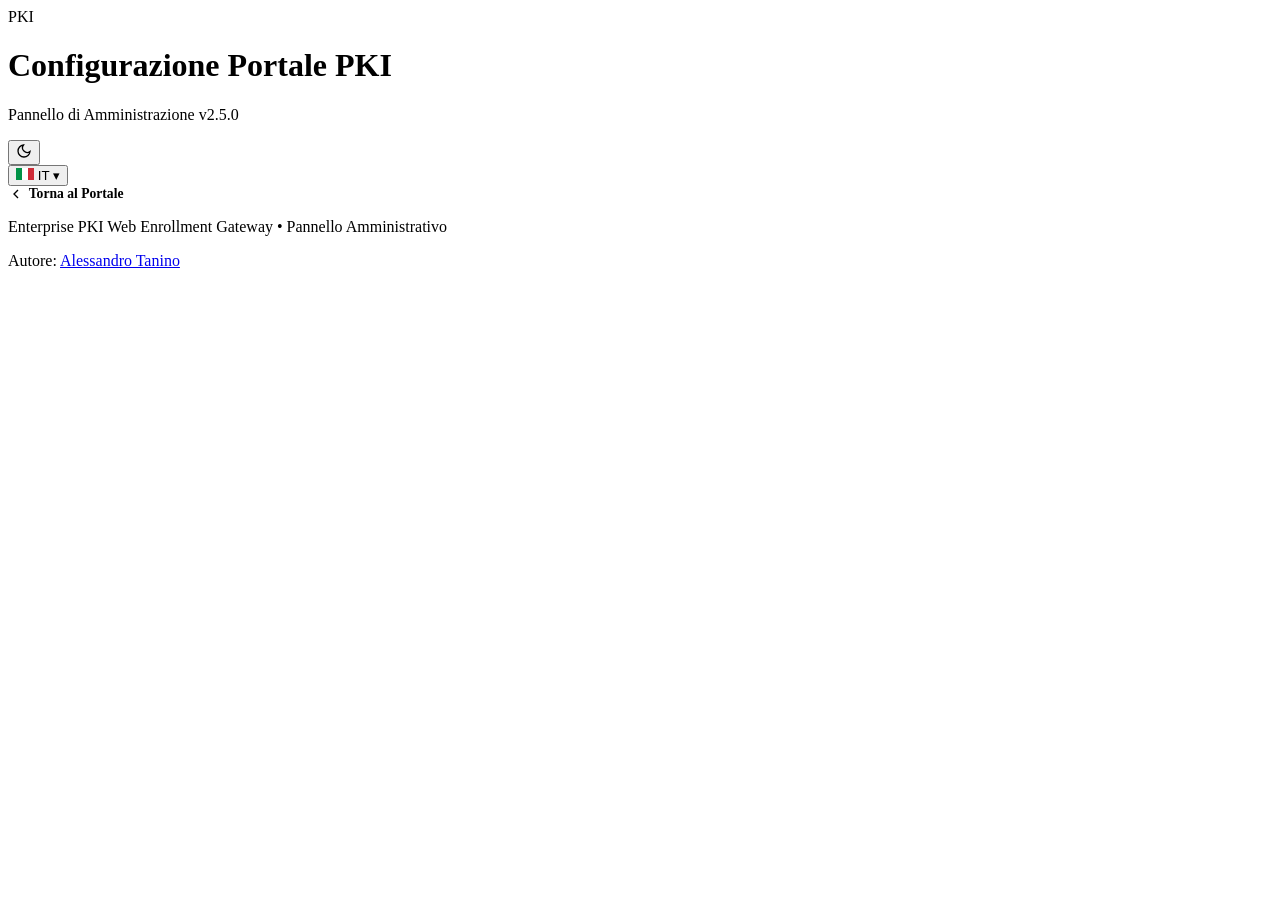
==== wwwroot/admin.html @ a59f1207 "feat: rilevamento automatico CA nella configurazione ed eliminazione campi ridondanti (v2.5.0)" ====
<!DOCTYPE html>
<html lang="it">
<head>
  <meta charset="UTF-8">
  <meta name="viewport" content="width=device-width, initial-scale=1.0">
  <title>PKI Portal - Configurazione Amministratore</title>
  <link rel="preload" href="/fonts/titillium-web-v19-latin_latin-ext-regular.woff2" as="font" type="font/woff2" crossorigin>
  <link rel="preload" href="/fonts/titillium-web-v19-latin_latin-ext-600.woff2" as="font" type="font/woff2" crossorigin>
  <script src="/js/theme-init.js?v=2.5.0"></script>
  <link rel="stylesheet" href="/css/styles.css?v=2.5.0">
  <style>
    .admin-container { max-width: 1440px; margin: 2rem auto; padding: 0 2rem; }
    .admin-header { display: flex; justify-content: space-between; align-items: center; margin-bottom: 1.5rem; }
    .admin-header h2 { font-size: 1.3rem; color: var(--gray-900); }
    .user-badge { font-size: 0.85rem; font-weight: 600; color: var(--primary, #2563eb); background: var(--primary-light, #eff6ff); padding: 0.4rem 0.8rem; border-radius: var(--radius); border: 1px solid var(--primary, #2563eb); }
    [data-theme="dark"] .user-badge { color: #93c5fd; background: rgba(59, 130, 246, 0.15); border-color: rgba(59, 130, 246, 0.4); }
    .section-title { font-size: 1.1rem; font-weight: 700; color: var(--gray-900); margin-bottom: 0.75rem; display: flex; align-items: center; gap: 0.5rem; }
    .ca-card { border: 1px solid var(--gray-200); border-radius: var(--radius); margin-bottom: 1rem; overflow: hidden; background: white; }
    [data-theme="dark"] .ca-card { background: var(--gray-100); }
    .ca-card-header { padding: 1rem 1.25rem; background: var(--gray-50); border-bottom: 1px solid var(--gray-200); display: flex; justify-content: space-between; align-items: center; cursor: pointer; user-select: none; }
    [data-theme="dark"] .ca-card-header { background: var(--gray-50); }
    .ca-card-header h4 { font-size: 0.95rem; color: var(--gray-900); }
    .ca-card-body { padding: 1.25rem; display: none; }
    .ca-card-body.open { display: block; }
    .field-row { display: grid; grid-template-columns: 180px 1fr; gap: 0.75rem; align-items: center; margin-bottom: 0.75rem; }
    .field-row label { font-size: 0.85rem; font-weight: 600; color: var(--gray-700); }
    .field-row .form-control { margin: 0; }
    .template-item { background: var(--gray-50); border: 1px solid var(--gray-200); border-radius: var(--radius); padding: 1rem; margin-bottom: 0.75rem; }
    [data-theme="dark"] .template-item { background: var(--gray-50); }
    .template-item-header { display: flex; justify-content: space-between; align-items: center; margin-bottom: 0.75rem; }
    .template-item-header h5 { font-size: 0.9rem; color: var(--gray-800); }
    .toggle-switch { position: relative; display: inline-block; width: 44px; height: 24px; }
    .toggle-switch input { opacity: 0; width: 0; height: 0; }
    .toggle-slider { position: absolute; cursor: pointer; top: 0; left: 0; right: 0; bottom: 0; background-color: var(--gray-300); transition: 0.3s; border-radius: 24px; }
    .toggle-slider:before { position: absolute; content: ""; height: 18px; width: 18px; left: 3px; bottom: 3px; background-color: white; transition: 0.3s; border-radius: 50%; }
    input:checked + .toggle-slider { background-color: var(--primary); }
    input:checked + .toggle-slider:before { transform: translateX(20px); }
    .btn-danger { background-color: var(--danger); color: white; }
    .btn-danger:hover { background-color: #dc2626; }
    .toast { position: fixed; bottom: 2rem; right: 2rem; padding: 1rem 1.5rem; border-radius: var(--radius); color: white; font-weight: 600; font-size: 0.9rem; box-shadow: var(--shadow-lg); z-index: 200; transform: translateY(100px); opacity: 0; transition: all 0.3s ease; }
    .toast.show { transform: translateY(0); opacity: 1; }
    .toast.success { background: var(--success); }
    .toast.error { background: var(--danger); }
    .back-link { text-decoration: none; font-size: 0.85rem; font-weight: 600; color: var(--primary); display: flex; align-items: center; gap: 0.3rem; }
    .back-link:hover { text-decoration: underline; }
    .access-denied { text-align: center; padding: 4rem 2rem; }
    .access-denied h2 { color: var(--danger); margin-bottom: 1rem; }
    .access-denied p { color: var(--gray-600); margin-bottom: 1.5rem; }
    .chevron { transition: transform 0.2s; display: inline-block; }
    .chevron.open { transform: rotate(90deg); }
    .template-add-bar { display: flex; gap: 0.5rem; align-items: center; margin-bottom: 0.75rem; }
    .template-add-bar select { flex: 1; }
    .template-add-bar .btn { white-space: nowrap; }
    .btn-discover { background: var(--gray-100); border: 1px solid var(--gray-300); color: var(--gray-700); }
    .btn-discover:hover { background: var(--gray-200); }
    .spinner-sm { display: inline-block; width: 14px; height: 14px; border: 2px solid var(--gray-300); border-top-color: var(--primary); border-radius: 50%; animation: spin 0.6s linear infinite; }
    @keyframes spin { to { transform: rotate(360deg); } }

    /* Tabs & Approval UI */
    .tabs-nav { display: flex; gap: 0.5rem; border-bottom: 2px solid var(--gray-200); margin-bottom: 1.5rem; }
    .tab-btn { padding: 0.75rem 1.25rem; font-size: 0.95rem; font-weight: 600; color: var(--gray-600); background: transparent; border: none; border-bottom: 3px solid transparent; margin-bottom: -2px; cursor: pointer; display: flex; align-items: center; gap: 0.5rem; transition: all 0.2s; }
    .tab-btn:hover { color: var(--primary); }
    .tab-btn.active { color: var(--primary); border-bottom-color: var(--primary); }
    .tab-badge { background: var(--warning); color: white; border-radius: 12px; padding: 0.15rem 0.5rem; font-size: 0.75rem; font-weight: 700; }
    .tab-badge.zero { background: var(--gray-300); }
    .tab-pane { display: none; }
    .tab-pane.active { display: block; }
    .held-card { border: 1px solid var(--gray-200); border-radius: var(--radius); padding: 1.25rem; margin-bottom: 1rem; background: white; transition: box-shadow 0.2s; }
    [data-theme="dark"] .held-card { background: var(--gray-100); }
    .held-card:hover { box-shadow: var(--shadow); }
    .held-header { display: flex; justify-content: space-between; align-items: flex-start; margin-bottom: 0.75rem; }
    .held-details { display: grid; grid-template-columns: repeat(auto-fit, minmax(220px, 1fr)); gap: 0.6rem; font-size: 0.85rem; color: var(--gray-700); margin-bottom: 1rem; }
    .held-details strong { color: var(--gray-900); }
    .held-actions { display: flex; gap: 0.5rem; justify-content: flex-end; align-items: center; }
    .status-badge { display: inline-block; padding: 0.25rem 0.65rem; border-radius: 12px; font-size: 0.75rem; font-weight: 700; text-transform: uppercase; }
    .status-pending { background: #fef3c7; color: #92400e; }
    .status-approved { background: #d1fae5; color: #065f46; }
    .status-rejected { background: #fee2e2; color: #991b1b; }
    .cert-view-box { margin-top: 1rem; background: var(--gray-50); border: 1px solid var(--gray-200); border-radius: var(--radius); padding: 0.75rem; font-family: monospace; font-size: 0.8rem; white-space: pre-wrap; word-break: break-all; max-height: 200px; overflow-y: auto; display: none; }
  </style>
  <script src="/js/i18n.js?v=2.5.0"></script>
</head>
<body>
  <header class="navbar">
    <div class="brand">
      <div class="brand-icon">PKI</div>
      <div class="brand-text">
        <h1 data-i18n="admin_panel_title">Configurazione Portale PKI</h1>
        <p><span data-i18n="admin_panel_sub">Pannello di Amministrazione</span> <span class="brand-version">v2.5.0</span></p>
      </div>
    </div>
    <div class="nav-actions">
      <button id="theme-toggle" class="theme-toggle" data-i18n-title="theme_toggle_title" title="Cambia tema">
        <svg id="theme-icon-sun" width="16" height="16" viewBox="0 0 24 24" fill="none" stroke="currentColor" stroke-width="2" style="display:none;"><circle cx="12" cy="12" r="5"/><line x1="12" y1="1" x2="12" y2="3"/><line x1="12" y1="21" x2="12" y2="23"/><line x1="4.22" y1="4.22" x2="5.64" y2="5.64"/><line x1="18.36" y1="18.36" x2="19.78" y2="19.78"/><line x1="1" y1="12" x2="3" y2="12"/><line x1="21" y1="12" x2="23" y2="12"/><line x1="4.22" y1="19.78" x2="5.64" y2="18.36"/><line x1="18.36" y1="5.64" x2="19.78" y2="4.22"/></svg>
        <svg id="theme-icon-moon" width="16" height="16" viewBox="0 0 24 24" fill="none" stroke="currentColor" stroke-width="2"><path d="M21 12.79A9 9 0 1 1 11.21 3 7 7 0 0 0 21 12.79z"/></svg>
      </button>
      <div class="lang-dropdown" id="lang-dropdown" style="margin-right: 0.75rem;">
        <button type="button" class="lang-dropdown-btn" id="lang-dropdown-btn" aria-haspopup="true" aria-expanded="false" data-i18n-title="lang_select_title" title="Seleziona lingua">
          <span class="lang-flag" id="lang-current-flag">
            <svg class="flag-icon" viewBox="0 0 18 12" width="18" height="12"><rect width="6" height="12" fill="#009246"/><rect x="6" width="6" height="12" fill="#ffffff"/><rect x="12" width="6" height="12" fill="#ce2b37"/></svg>
          </span>
          <span class="lang-code" id="lang-current-code">IT</span>
          <span class="lang-arrow">▾</span>
        </button>
        <div class="lang-dropdown-menu" id="lang-dropdown-menu" role="menu" style="display: none;">
          <button type="button" class="lang-dropdown-item active" data-lang="it" role="menuitem">
            <span class="lang-item-flag"><svg class="flag-icon" viewBox="0 0 18 12" width="18" height="12"><rect width="6" height="12" fill="#009246"/><rect x="6" width="6" height="12" fill="#ffffff"/><rect x="12" width="6" height="12" fill="#ce2b37"/></svg></span>
            <span class="lang-name">Italiano</span>
          </button>
          <button type="button" class="lang-dropdown-item" data-lang="en" role="menuitem">
            <span class="lang-item-flag"><svg class="flag-icon" viewBox="0 0 60 30" width="18" height="12"><clipPath id="uk-c-admin"><path d="M0 0 v30 h60 v-30 z"/></clipPath><clipPath id="uk-d-admin"><path d="M30 15 h30 v15 z v15 h-30 z h-30 v-15 z v-15 h30 z"/></clipPath><g clip-path="url(#uk-c-admin)"><path d="M0 0 v30 h60 v-30 z" fill="#012169"/><path d="M0 0 L60 30 M60 0 L0 30" stroke="#ffffff" stroke-width="6"/><path d="M0 0 L60 30 M60 0 L0 30" clip-path="url(#uk-d-admin)" stroke="#C8102E" stroke-width="4"/><path d="M30 0 v30 M0 15 h60" stroke="#ffffff" stroke-width="10"/><path d="M30 0 v30 M0 15 h60" stroke="#C8102E" stroke-width="6"/></g></svg></span>
            <span class="lang-name">English</span>
          </button>
          <button type="button" class="lang-dropdown-item" data-lang="fr" role="menuitem">
            <span class="lang-item-flag"><svg class="flag-icon" viewBox="0 0 18 12" width="18" height="12"><rect width="6" height="12" fill="#002395"/><rect x="6" width="6" height="12" fill="#ffffff"/><rect x="12" width="6" height="12" fill="#ed2939"/></svg></span>
            <span class="lang-name">Français</span>
          </button>
          <button type="button" class="lang-dropdown-item" data-lang="de" role="menuitem">
            <span class="lang-item-flag"><svg class="flag-icon" viewBox="0 0 18 12" width="18" height="12"><rect width="18" height="4" fill="#000000"/><rect y="4" width="18" height="4" fill="#dd0000"/><rect y="8" width="18" height="4" fill="#ffce00"/></svg></span>
            <span class="lang-name">Deutsch</span>
          </button>
          <button type="button" class="lang-dropdown-item" data-lang="es" role="menuitem">
            <span class="lang-item-flag"><svg class="flag-icon" viewBox="0 0 18 12" width="18" height="12"><rect width="18" height="3" fill="#aa151b"/><rect y="3" width="18" height="6" fill="#f1bf00"/><rect y="9" width="18" height="3" fill="#aa151b"/></svg></span>
            <span class="lang-name">Español</span>
          </button>
          <button type="button" class="lang-dropdown-item" data-lang="pt" role="menuitem">
            <span class="lang-item-flag"><svg class="flag-icon" viewBox="0 0 18 12" width="18" height="12"><rect width="7.2" height="12" fill="#046A38"/><rect x="7.2" width="10.8" height="12" fill="#DA291C"/><circle cx="7.2" cy="6" r="2.2" fill="#FFDA44"/><circle cx="7.2" cy="6" r="1.4" fill="#DA291C"/><rect x="6.5" y="5.2" width="1.4" height="1.6" rx="0.3" fill="#ffffff"/></svg></span>
            <span class="lang-name">Português</span>
          </button>
          <button type="button" class="lang-dropdown-item" data-lang="zh" role="menuitem">
            <span class="lang-item-flag"><svg class="flag-icon" viewBox="0 0 18 12" width="18" height="12"><rect width="18" height="12" fill="#de2910"/><polygon fill="#ffde00" points="3.6,1.4 4.2,3.1 6.0,3.1 4.5,4.2 5.1,5.9 3.6,4.8 2.1,5.9 2.7,4.2 1.2,3.1 3.0,3.1"/><polygon fill="#ffde00" points="6.8,1.3 7.0,1.9 7.6,1.9 7.1,2.3 7.3,2.9 6.8,2.5 6.3,2.9 6.5,2.3 6.0,1.9 6.6,1.9"/><polygon fill="#ffde00" points="7.8,2.7 8.0,3.3 8.6,3.3 8.1,3.7 8.3,4.3 7.8,3.9 7.3,4.3 7.5,3.7 7.0,3.3 7.6,3.3"/><polygon fill="#ffde00" points="7.8,4.7 8.0,5.3 8.6,5.3 8.1,5.7 8.3,6.3 7.8,5.9 7.3,6.3 7.5,5.7 7.0,5.3 7.6,5.3"/><polygon fill="#ffde00" points="6.8,6.1 7.0,6.7 7.6,6.7 7.1,7.1 7.3,7.7 6.8,7.3 6.3,7.7 6.5,7.1 6.0,6.7 6.6,6.7"/></svg></span>
            <span class="lang-name">中文</span>
          </button>
        </div>
      </div>
      <a href="/" class="back-link">
        <svg width="16" height="16" viewBox="0 0 24 24" fill="none" stroke="currentColor" stroke-width="2"><polyline points="15 18 9 12 15 6"/></svg>
        <span data-i18n="back_to_portal">Torna al Portale</span>
      </a>
    </div>
  </header>

  <!-- Access Denied screen (hidden by default) -->
  <div id="access-denied" class="access-denied" style="display:none;">
    <svg width="64" height="64" viewBox="0 0 24 24" fill="none" stroke="var(--danger)" stroke-width="1.5" style="margin-bottom:1rem;"><rect x="3" y="11" width="18" height="11" rx="2" ry="2"/><path d="M7 11V7a5 5 0 0 1 10 0v4"/></svg>
    <h2 data-i18n="access_denied_title">Accesso Negato</h2>
    <p data-i18n="access_denied_text" data-i18n-html="true">Non disponi dei permessi necessari per accedere a questa sezione.<br>Contatta un amministratore del server.</p>
    <p id="denied-user" style="font-size:0.85rem; color:var(--gray-400);"></p>
    <a href="/" class="btn btn-primary" data-i18n="back_to_portal">Torna al Portale</a>
  </div>

  <!-- Admin Panel (hidden until auth check) -->
  <div id="admin-panel" class="admin-container" style="display:none;">
    <div class="admin-header">
      <h2 data-i18n="admin_header_title">Pannello Amministrazione Portale PKI</h2>
      <span class="user-badge" id="admin-user-badge">Utente: ...</span>
    </div>

    <!-- Tabs Navigation -->
    <nav class="tabs-nav">
      <button type="button" class="tab-btn active" id="tab-btn-requests" data-tab="pane-requests">
        <span data-i18n="tab_requests">📋 Richieste Certificato</span>
        <span class="tab-badge" id="badge-pending-count">0</span>
      </button>
      <button type="button" class="tab-btn" id="tab-btn-config" data-tab="pane-config">
        <span data-i18n="tab_config">⚙️ Configurazione Portale &amp; CA</span>
      </button>
      <button type="button" class="tab-btn" id="tab-btn-acme" data-tab="pane-acme">
        <span data-i18n="tab_acme">🤖 Server ACME</span>
      </button>
    </nav>

    <!-- PANE 1: Richieste Certificato in Attesa / Storico -->
    <div class="tab-pane active" id="pane-requests">
      <div style="display: flex; justify-content: space-between; align-items: center; margin-bottom: 0.75rem; flex-wrap: wrap; gap: 0.5rem;">
        <div>
          <h2 style="margin: 0; font-size: 1.25rem; font-weight: 600;" data-i18n="tab_requests">📋 Richieste Certificato</h2>
        </div>
        <button type="button" class="btn btn-secondary btn-sm" id="btn-refresh-requests" data-i18n="btn_refresh_list">
          🔄 Aggiorna Lista
        </button>
      </div>

      <!-- Barra Filtri Admin -->
      <div style="background: var(--gray-50, #f8fafc); border: 1px solid var(--border-color, #e2e8f0); border-radius: 8px; padding: 0.65rem 0.85rem; margin-bottom: 1.25rem;">
        <div style="display: flex; flex-wrap: wrap; gap: 0.6rem; align-items: center;">
          <div style="flex: 2 1 200px; min-width: 170px;">
            <input type="text" id="filter-held-search" class="form-control" style="font-size: 0.85rem; padding: 0.4rem 0.65rem; margin: 0;" placeholder="🔍 Cerca CN, ID, Richiedente, Template..." data-i18n-placeholder="filter_search_placeholder">
          </div>
          <div style="flex: 1 1 150px; min-width: 130px;">
            <select id="filter-held-user" class="form-control" style="font-size: 0.85rem; padding: 0.4rem 0.65rem; margin: 0;">
              <option value="" data-i18n="filter_all_requesters">Tutti i richiedenti</option>
            </select>
          </div>
          <div style="flex: 1 1 150px; min-width: 130px;">
            <select id="filter-held-template" class="form-control" style="font-size: 0.85rem; padding: 0.4rem 0.65rem; margin: 0;">
              <option value="" data-i18n="filter_all_templates">Tutti i template</option>
            </select>
          </div>
          <div style="flex: 1 1 160px; min-width: 140px;">
            <select id="filter-held-status" class="form-control" style="font-size: 0.85rem; padding: 0.4rem 0.65rem; margin: 0;">
              <option value="pending" data-i18n="filter_pending" selected>In Attesa di Approvazione</option>
              <option value="all" data-i18n="filter_all">Tutte le Richieste</option>
              <option value="approved" data-i18n="filter_approved">Solo Approvate / Emesse</option>
              <option value="rejected" data-i18n="filter_rejected">Solo Rifiutate</option>
            </select>
          </div>
          <div style="display: flex; gap: 0.5rem; align-items: center; margin-left: auto;">
            <button type="button" id="btn-clear-held-filters" class="btn btn-secondary btn-sm" style="font-size: 0.8rem; padding: 0.35rem 0.65rem;" title="Azzera filtri" data-i18n="filter_clear_btn">
              ✕ Azzera
            </button>
            <span id="filter-held-counter" style="font-size: 0.8rem; color: var(--gray-600, #475569); font-weight: 500; white-space: nowrap;"></span>
          </div>
        </div>
      </div>

      <div id="held-requests-container">
        <div style="text-align: center; padding: 2rem; color: var(--gray-500);" data-i18n="loading_requests">Caricamento richieste in corso...</div>
      </div>
    </div>

    <!-- PANE 2: Configurazione Portale -->
    <div class="tab-pane" id="pane-config">
      <!-- Portal General Settings -->
      <div class="card">
        <div class="card-title"><span data-i18n="general_settings_title">Impostazioni Generali</span></div>
        <div class="field-row">
          <label for="cfg-title" data-i18n="field_portal_title">Titolo Portale</label>
          <input type="text" id="cfg-title" class="form-control" placeholder="Enterprise PKI Web Enrollment Portal">
        </div>
        <div class="field-row">
          <label for="cfg-mode" data-i18n="field_portal_mode">Modalità Portale</label>
          <select id="cfg-mode" class="form-control">
            <option value="Standalone" data-i18n="opt_mode_standalone">Standalone (CA Singola)</option>
            <option value="Hub" data-i18n="opt_mode_hub">Hub Multi-CA</option>
          </select>
        </div>
        <div class="field-row">
          <label for="cfg-default-ca" data-i18n="field_default_ca">CA Predefinita (ID)</label>
          <input type="text" id="cfg-default-ca" class="form-control" placeholder="es. ca-foresta1">
        </div>
      </div>

      <!-- CA Configurations -->
      <div class="card">
        <div class="card-title">
          <span data-i18n="ca_section_title">Configurazione Certificate Authorities</span>
          <button type="button" class="btn btn-primary btn-sm" id="btn-add-ca">
            <svg width="14" height="14" viewBox="0 0 24 24" fill="none" stroke="currentColor" stroke-width="2"><line x1="12" y1="5" x2="12" y2="19"/><line x1="5" y1="12" x2="19" y2="12"/></svg>
            <span data-i18n="btn_add_ca">Aggiungi CA</span>
          </button>
        </div>
        <div id="ca-list"></div>
      </div>

      <!-- Actions -->
      <div style="display:flex; justify-content:flex-end; gap:1rem; margin-top:1rem; margin-bottom:2rem;">
        <button type="button" class="btn btn-secondary" id="btn-cancel-changes" data-i18n="btn_cancel_changes">Annulla Modifiche</button>
        <button type="button" class="btn btn-primary" id="btn-save-config" style="padding: 0.85rem 2rem;">
          <svg width="18" height="18" viewBox="0 0 24 24" fill="none" stroke="currentColor" stroke-width="2"><path d="M19 21H5a2 2 0 0 1-2-2V5a2 2 0 0 1 2-2h11l5 5v11a2 2 0 0 1-2 2z"/><polyline points="17 21 17 13 7 13 7 21"/><polyline points="7 3 7 8 15 8"/></svg>
          <span data-i18n="btn_save_config">Salva Configurazione</span>
        </button>
      </div>
    </div>
  </div>

    <!-- PANE 3: Configurazione ACME -->
    <div class="tab-pane" id="pane-acme">

      <!-- Stato ACME -->
      <div class="card">
        <div class="card-title"><span data-i18n="acme_general_title">🤖 Server ACME (RFC 8555)</span></div>

        <div class="field-row">
          <label for="acme-enabled" data-i18n="acme_field_enabled">Abilitato</label>
          <label class="toggle-switch">
            <input type="checkbox" id="acme-enabled">
            <span class="toggle-slider"></span>
          </label>
        </div>

        <div class="field-row">
          <label for="acme-baseurl" data-i18n="acme_field_baseurl">Base URL</label>
          <input type="url" id="acme-baseurl" class="form-control" placeholder="https://pki.azienda.lan">
        </div>
        <small style="padding: 0 0 0.75rem 188px; display:block; opacity:0.7;" data-i18n="acme_hint_baseurl">URL assoluto del portale. Se vuoto, viene dedotto automaticamente dalla richiesta HTTP.</small>
      </div>

      <!-- Emissione Certificati -->
      <div class="card" style="margin-top:1rem;">
        <div class="card-title"><span data-i18n="acme_cert_title">📜 Emissione Certificati AD CS</span></div>

        <div class="field-row">
          <label for="acme-ca-id" data-i18n="acme_field_ca_id">CA Predefinita (ID)</label>
          <input type="text" id="acme-ca-id" class="form-control" placeholder="es. CloudLD Sub CA">
        </div>
        <small style="padding: 0 0 0.75rem 188px; display:block; opacity:0.7;" data-i18n="acme_hint_ca_id">ID della CA configurata in PortalConfig. Lasciare vuoto per usare la CA predefinita del portale.</small>

        <div class="field-row">
          <label for="acme-template" data-i18n="acme_field_template">Template AD CS</label>
          <input type="text" id="acme-template" class="form-control" placeholder="es. WebServer5y">
        </div>

        <div class="field-row">
          <label for="acme-allowed-templates" data-i18n="acme_field_allowed_templates">Template Consentiti</label>
          <input type="text" id="acme-allowed-templates" class="form-control" placeholder="WebServer5y, WebServer, ...">
        </div>
        <small style="padding: 0 0 0.75rem 188px; display:block; opacity:0.7;" data-i18n="acme_hint_allowed_templates">Elenco separato da virgole. Se vuoto, viene consentito solo il template predefinito.</small>
      </div>

      <!-- Validazione Challenge -->
      <div class="card" style="margin-top:1rem;">
        <div class="card-title"><span data-i18n="acme_validation_title">🔍 Validazione Challenge HTTP-01</span></div>

        <div style="margin-bottom: 0.75rem;">
          <label for="acme-validation-mode" style="font-size:0.85rem; font-weight:600; color:var(--gray-700); display:block; margin-bottom:0.4rem;" data-i18n="acme_field_validation_mode">Modalità Validazione</label>
          <select id="acme-validation-mode" class="form-control" style="width:100%;">
            <option value="Http01">Http01 — Verifica HTTP reale (RFC 8555, porta 80)</option>
            <option value="AutoApprove">AutoApprove — Auto-approvazione (lab / reti isolate)</option>
            <option value="Http01WithAutoFallback">Http01WithAutoFallback — HTTP con fallback auto</option>
          </select>
        </div>
        <small style="padding: 0 0 0.75rem 188px; display:block; opacity:0.7;" data-i18n="acme_hint_validation_mode">In reti micro-segmentate o DMZ strette, usare <strong>AutoApprove</strong> se il server non può contattare i client sulla porta HTTP.</small>

        <div class="field-row">
          <label for="acme-http-port" data-i18n="acme_field_http_port">Porta HTTP Challenge</label>
          <input type="number" id="acme-http-port" class="form-control" min="1" max="65535" placeholder="80">
        </div>

        <div class="field-row">
          <label for="acme-timeout" data-i18n="acme_field_timeout">Timeout Challenge (sec)</label>
          <input type="number" id="acme-timeout" class="form-control" min="5" max="120" placeholder="15">
        </div>

        <div class="field-row">
          <label for="acme-allow-private-ips" data-i18n="acme_field_allow_private_ips">Consenti IP Privati (Intranet RFC 1918)</label>
          <label class="toggle-switch">
            <input type="checkbox" id="acme-allow-private-ips">
            <span class="toggle-slider"></span>
          </label>
        </div>
        <small style="padding: 0 0 0.75rem 188px; display:block; opacity:0.7;" data-i18n="acme_hint_allow_private_ips">
          Consente la verifica reale HTTP-01 anche verso server con indirizzi IP privati (10.x, 172.16-31.x, 192.168.x). I controlli anti-SSRF mantengono sempre bloccati loopback (127.0.0.1) e metadata cloud (169.254.169.254). Richiede la compilazione di Domini Emittibili (Allowlist).
        </small>

        <div class="field-row">
          <label for="acme-allowed-domains" data-i18n="acme_field_allowed_domains">Domini Emittibili (Allowlist)</label>
          <input type="text" id="acme-allowed-domains" class="form-control" placeholder="vd.ld, app.corp.it, …">
        </div>
        <small style="padding: 0 0 0.75rem 188px; display:block; opacity:0.7;" data-i18n="acme_hint_allowed_domains">
          Elenco separato da virgole dei domini (o zone DNS) emittibili via ACME; un nome è ammesso se coincide con una voce o è suo subdominio.
          <strong>Obbligatorio con AutoApprove</strong>: senza allowlist, la modalità AutoApprove verrebbe rifiutata per evitare l'emissione di certificati per nomi arbitrari. Lasciare vuoto per non imporre restrizioni (modalità Http01).
        </small>
      </div>

      <!-- Termini di Servizio -->
      <div class="card" style="margin-top:1rem;">
        <div class="card-title"><span data-i18n="acme_tos_title">📋 Termini di Servizio</span></div>

        <div class="field-row">
          <label for="acme-require-tos" data-i18n="acme_field_require_tos">Richiedi Accettazione ToS</label>
          <label class="toggle-switch">
            <input type="checkbox" id="acme-require-tos">
            <span class="toggle-slider"></span>
          </label>
        </div>

        <div class="field-row">
          <label for="acme-tos-url" data-i18n="acme_field_tos_url">URL Termini di Servizio</label>
          <input type="text" id="acme-tos-url" class="form-control" placeholder="/acme/terms">
        </div>
      </div>

      <!-- Link alla directory ACME -->
      <div class="card" style="margin-top:1rem; background: var(--primary-light, #eff6ff); border-color: var(--primary);">
        <div style="display:flex; align-items:center; gap:0.75rem; flex-wrap:wrap;">
          <span style="font-size:1.5rem;">🔗</span>
          <div>
            <div style="font-weight:700; color:var(--primary);" data-i18n="acme_directory_label">Directory ACME</div>
            <a id="acme-directory-link" href="/acme/directory" target="_blank" style="font-size:0.85rem; color:var(--primary); word-break:break-all;">/acme/directory</a>
          </div>
          <button type="button" class="btn btn-secondary btn-sm" id="btn-test-acme-dir" style="margin-left:auto;" data-i18n="acme_btn_test">🧪 Testa Directory</button>
        </div>
        <div id="acme-dir-result" style="margin-top:0.75rem; display:none;"></div>
      </div>

      <!-- Actions -->
      <div style="display:flex; justify-content:flex-end; gap:1rem; margin-top:1rem; margin-bottom:2rem;">
        <button type="button" class="btn btn-secondary" id="btn-cancel-acme" data-i18n="btn_cancel_changes">Annulla Modifiche</button>
        <button type="button" class="btn btn-primary" id="btn-save-acme" style="padding: 0.85rem 2rem;">
          <svg width="18" height="18" viewBox="0 0 24 24" fill="none" stroke="currentColor" stroke-width="2"><path d="M19 21H5a2 2 0 0 1-2-2V5a2 2 0 0 1 2-2h11l5 5v11a2 2 0 0 1-2 2z"/><polyline points="17 21 17 13 7 13 7 21"/><polyline points="7 3 7 8 15 8"/></svg>
          <span data-i18n="btn_save_acme">Salva Configurazione ACME</span>
        </button>
      </div>
    </div>
  <!-- Toast Notification -->
  <div id="toast" class="toast"></div>

  <footer>
    <p data-i18n="admin_footer">Enterprise PKI Web Enrollment Gateway &bull; Pannello Amministrativo</p>
    <p class="footer-author"><span data-i18n="footer_author_label">Autore:</span> <a href="mailto:alessandro.tanino@hotmail.com">Alessandro Tanino</a></p>
  </footer>

  <script src="/js/admin.js?v=2.5.0"></script>
</body>
</html>
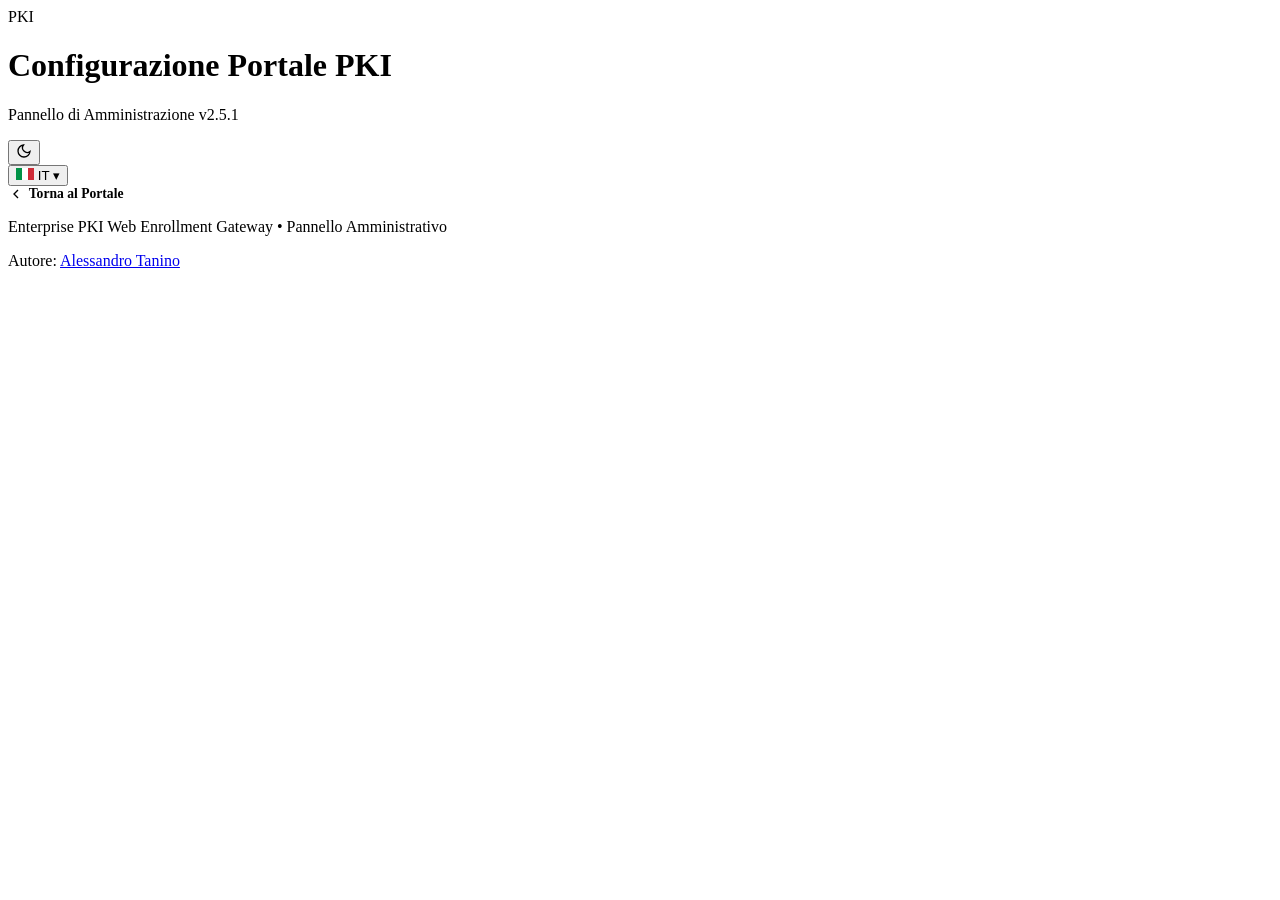
==== commit 4ee9162c: "fix(installer): risolvi crash STEP 3b, falso rilevamento upgrade e aggiorna v2.5.1" ====
--- a/wwwroot/admin.html
+++ b/wwwroot/admin.html
@@ -6,8 +6,8 @@
   <title>PKI Portal - Configurazione Amministratore</title>
   <link rel="preload" href="/fonts/titillium-web-v19-latin_latin-ext-regular.woff2" as="font" type="font/woff2" crossorigin>
   <link rel="preload" href="/fonts/titillium-web-v19-latin_latin-ext-600.woff2" as="font" type="font/woff2" crossorigin>
-  <script src="/js/theme-init.js?v=2.5.0"></script>
-  <link rel="stylesheet" href="/css/styles.css?v=2.5.0">
+  <script src="/js/theme-init.js?v=2.5.1"></script>
+  <link rel="stylesheet" href="/css/styles.css?v=2.5.1">
   <style>
     .admin-container { max-width: 1440px; margin: 2rem auto; padding: 0 2rem; }
     .admin-header { display: flex; justify-content: space-between; align-items: center; margin-bottom: 1.5rem; }
@@ -78,7 +78,7 @@
     .status-rejected { background: #fee2e2; color: #991b1b; }
     .cert-view-box { margin-top: 1rem; background: var(--gray-50); border: 1px solid var(--gray-200); border-radius: var(--radius); padding: 0.75rem; font-family: monospace; font-size: 0.8rem; white-space: pre-wrap; word-break: break-all; max-height: 200px; overflow-y: auto; display: none; }
   </style>
-  <script src="/js/i18n.js?v=2.5.0"></script>
+  <script src="/js/i18n.js?v=2.5.1"></script>
 </head>
 <body>
   <header class="navbar">
@@ -86,7 +86,7 @@
       <div class="brand-icon">PKI</div>
       <div class="brand-text">
         <h1 data-i18n="admin_panel_title">Configurazione Portale PKI</h1>
-        <p><span data-i18n="admin_panel_sub">Pannello di Amministrazione</span> <span class="brand-version">v2.5.0</span></p>
+        <p><span data-i18n="admin_panel_sub">Pannello di Amministrazione</span> <span class="brand-version">v2.5.1</span></p>
       </div>
     </div>
     <div class="nav-actions">
@@ -401,6 +401,6 @@
     <p class="footer-author"><span data-i18n="footer_author_label">Autore:</span> <a href="mailto:alessandro.tanino@hotmail.com">Alessandro Tanino</a></p>
   </footer>
 
-  <script src="/js/admin.js?v=2.5.0"></script>
+  <script src="/js/admin.js?v=2.5.1"></script>
 </body>
 </html>
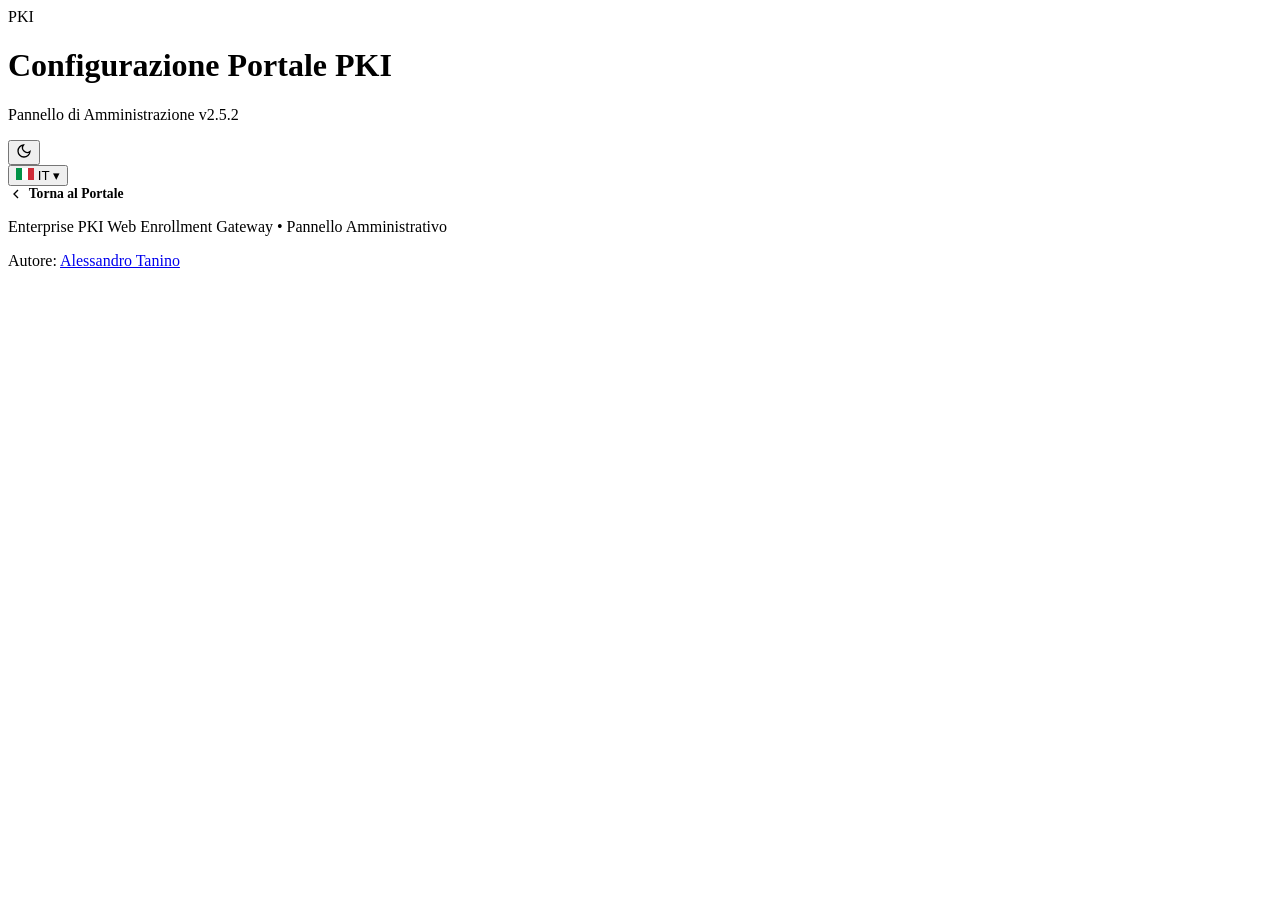
==== commit 131daca8: "feat(acme): guida interattiva e dinamica win-acme e certbot, bump v2.5.2" ====
--- a/wwwroot/admin.html
+++ b/wwwroot/admin.html
@@ -6,8 +6,8 @@
   <title>PKI Portal - Configurazione Amministratore</title>
   <link rel="preload" href="/fonts/titillium-web-v19-latin_latin-ext-regular.woff2" as="font" type="font/woff2" crossorigin>
   <link rel="preload" href="/fonts/titillium-web-v19-latin_latin-ext-600.woff2" as="font" type="font/woff2" crossorigin>
-  <script src="/js/theme-init.js?v=2.5.1"></script>
-  <link rel="stylesheet" href="/css/styles.css?v=2.5.1">
+  <script src="/js/theme-init.js?v=2.5.2"></script>
+  <link rel="stylesheet" href="/css/styles.css?v=2.5.2">
   <style>
     .admin-container { max-width: 1440px; margin: 2rem auto; padding: 0 2rem; }
     .admin-header { display: flex; justify-content: space-between; align-items: center; margin-bottom: 1.5rem; }
@@ -86,7 +86,7 @@
       <div class="brand-icon">PKI</div>
       <div class="brand-text">
         <h1 data-i18n="admin_panel_title">Configurazione Portale PKI</h1>
-        <p><span data-i18n="admin_panel_sub">Pannello di Amministrazione</span> <span class="brand-version">v2.5.1</span></p>
+        <p><span data-i18n="admin_panel_sub">Pannello di Amministrazione</span> <span class="brand-version">v2.5.2</span></p>
       </div>
     </div>
     <div class="nav-actions">
@@ -401,6 +401,6 @@
     <p class="footer-author"><span data-i18n="footer_author_label">Autore:</span> <a href="mailto:alessandro.tanino@hotmail.com">Alessandro Tanino</a></p>
   </footer>
 
-  <script src="/js/admin.js?v=2.5.1"></script>
+  <script src="/js/admin.js?v=2.5.2"></script>
 </body>
 </html>
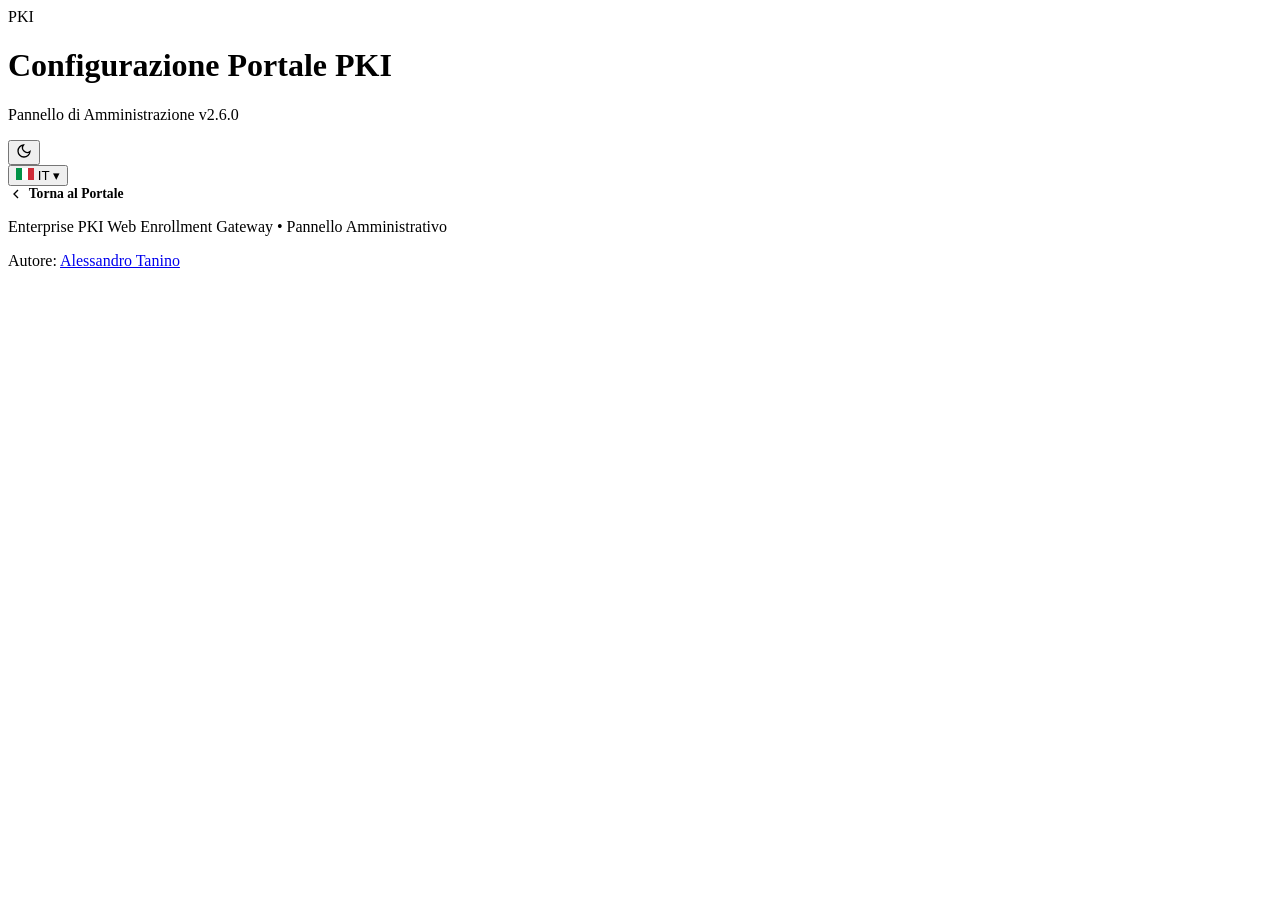
==== commit d401ff05: "feat(revocation): revoca certificati da admin, auto-revoca su reject, pubblicazione sincrona CRL e b" ====
--- a/wwwroot/admin.html
+++ b/wwwroot/admin.html
@@ -6,8 +6,8 @@
   <title>PKI Portal - Configurazione Amministratore</title>
   <link rel="preload" href="/fonts/titillium-web-v19-latin_latin-ext-regular.woff2" as="font" type="font/woff2" crossorigin>
   <link rel="preload" href="/fonts/titillium-web-v19-latin_latin-ext-600.woff2" as="font" type="font/woff2" crossorigin>
-  <script src="/js/theme-init.js?v=2.5.2"></script>
-  <link rel="stylesheet" href="/css/styles.css?v=2.5.2">
+  <script src="/js/theme-init.js?v=2.6.0"></script>
+  <link rel="stylesheet" href="/css/styles.css?v=2.6.0">
   <style>
     .admin-container { max-width: 1440px; margin: 2rem auto; padding: 0 2rem; }
     .admin-header { display: flex; justify-content: space-between; align-items: center; margin-bottom: 1.5rem; }
@@ -78,7 +78,7 @@
     .status-rejected { background: #fee2e2; color: #991b1b; }
     .cert-view-box { margin-top: 1rem; background: var(--gray-50); border: 1px solid var(--gray-200); border-radius: var(--radius); padding: 0.75rem; font-family: monospace; font-size: 0.8rem; white-space: pre-wrap; word-break: break-all; max-height: 200px; overflow-y: auto; display: none; }
   </style>
-  <script src="/js/i18n.js?v=2.5.1"></script>
+  <script src="/js/i18n.js?v=2.6.0"></script>
 </head>
 <body>
   <header class="navbar">
@@ -86,7 +86,7 @@
       <div class="brand-icon">PKI</div>
       <div class="brand-text">
         <h1 data-i18n="admin_panel_title">Configurazione Portale PKI</h1>
-        <p><span data-i18n="admin_panel_sub">Pannello di Amministrazione</span> <span class="brand-version">v2.5.2</span></p>
+        <p><span data-i18n="admin_panel_sub">Pannello di Amministrazione</span> <span class="brand-version">v2.6.0</span></p>
       </div>
     </div>
     <div class="nav-actions">
@@ -179,6 +179,9 @@
         <button type="button" class="btn btn-secondary btn-sm" id="btn-refresh-requests" data-i18n="btn_refresh_list">
           🔄 Aggiorna Lista
         </button>
+        <button type="button" class="btn btn-secondary btn-sm" id="btn-publish-crl" style="background-color: #7c3aed; color: white; border-color: #7c3aed;" data-i18n="btn_publish_crl">
+          📢 Pubblica CRL
+        </button>
       </div>
 
       <!-- Barra Filtri Admin -->
@@ -203,6 +206,7 @@
               <option value="all" data-i18n="filter_all">Tutte le Richieste</option>
               <option value="approved" data-i18n="filter_approved">Solo Approvate / Emesse</option>
               <option value="rejected" data-i18n="filter_rejected">Solo Rifiutate</option>
+              <option value="revoked" data-i18n="filter_revoked">Solo Revocate</option>
             </select>
           </div>
           <div style="display: flex; gap: 0.5rem; align-items: center; margin-left: auto;">
@@ -401,6 +405,6 @@
     <p class="footer-author"><span data-i18n="footer_author_label">Autore:</span> <a href="mailto:alessandro.tanino@hotmail.com">Alessandro Tanino</a></p>
   </footer>
 
-  <script src="/js/admin.js?v=2.5.2"></script>
+  <script src="/js/admin.js?v=2.6.0"></script>
 </body>
 </html>
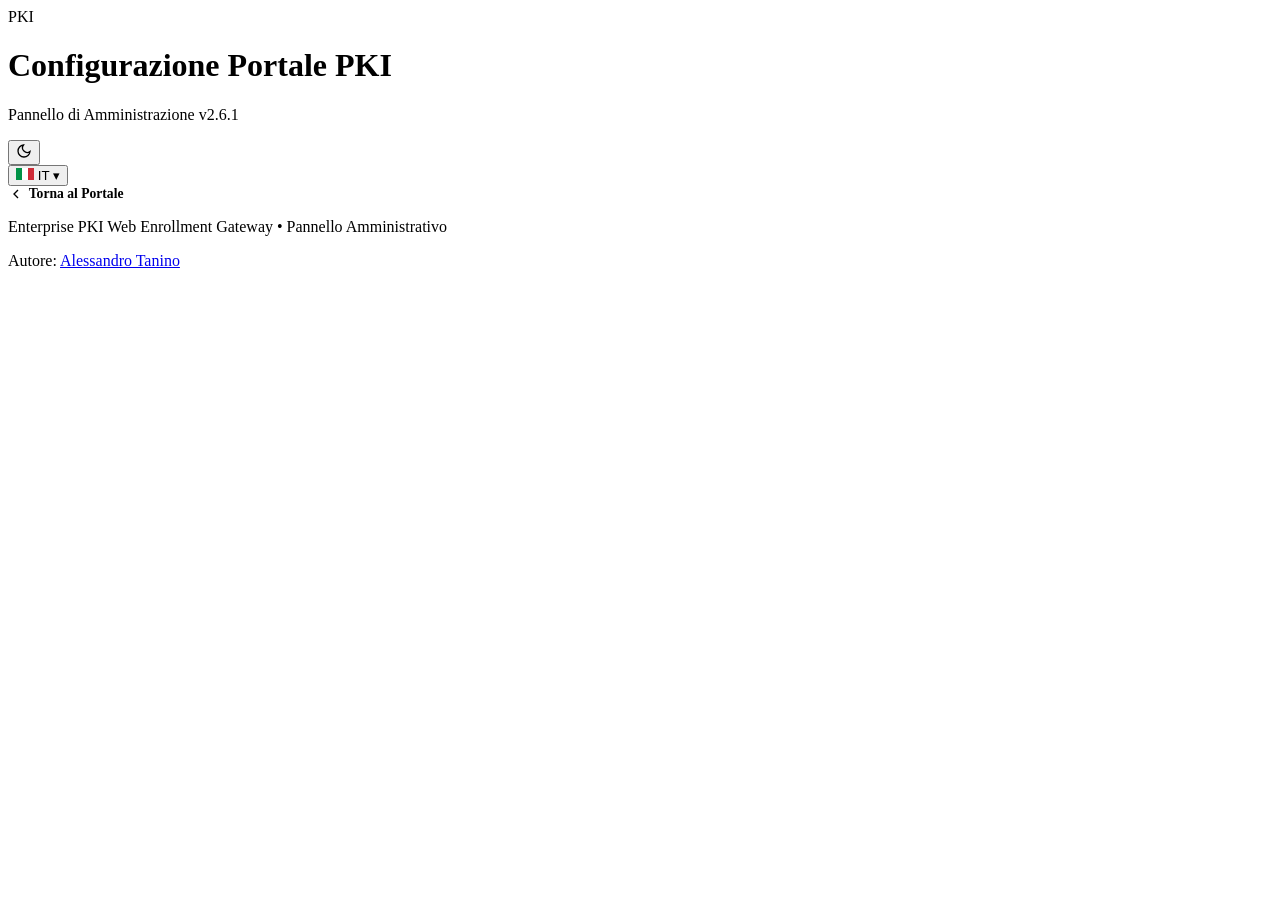
==== commit 3fa022b1: "fix(i18n): traduzione scheda ACME portale utente in tutte le lingue, bump v2.6.1 - Aggiunto data-i18" ====
--- a/wwwroot/admin.html
+++ b/wwwroot/admin.html
@@ -6,8 +6,8 @@
   <title>PKI Portal - Configurazione Amministratore</title>
   <link rel="preload" href="/fonts/titillium-web-v19-latin_latin-ext-regular.woff2" as="font" type="font/woff2" crossorigin>
   <link rel="preload" href="/fonts/titillium-web-v19-latin_latin-ext-600.woff2" as="font" type="font/woff2" crossorigin>
-  <script src="/js/theme-init.js?v=2.6.0"></script>
-  <link rel="stylesheet" href="/css/styles.css?v=2.6.0">
+  <script src="/js/theme-init.js?v=2.6.1"></script>
+  <link rel="stylesheet" href="/css/styles.css?v=2.6.1">
   <style>
     .admin-container { max-width: 1440px; margin: 2rem auto; padding: 0 2rem; }
     .admin-header { display: flex; justify-content: space-between; align-items: center; margin-bottom: 1.5rem; }
@@ -78,7 +78,7 @@
     .status-rejected { background: #fee2e2; color: #991b1b; }
     .cert-view-box { margin-top: 1rem; background: var(--gray-50); border: 1px solid var(--gray-200); border-radius: var(--radius); padding: 0.75rem; font-family: monospace; font-size: 0.8rem; white-space: pre-wrap; word-break: break-all; max-height: 200px; overflow-y: auto; display: none; }
   </style>
-  <script src="/js/i18n.js?v=2.6.0"></script>
+  <script src="/js/i18n.js?v=2.6.1"></script>
 </head>
 <body>
   <header class="navbar">
@@ -86,7 +86,7 @@
       <div class="brand-icon">PKI</div>
       <div class="brand-text">
         <h1 data-i18n="admin_panel_title">Configurazione Portale PKI</h1>
-        <p><span data-i18n="admin_panel_sub">Pannello di Amministrazione</span> <span class="brand-version">v2.6.0</span></p>
+        <p><span data-i18n="admin_panel_sub">Pannello di Amministrazione</span> <span class="brand-version">v2.6.1</span></p>
       </div>
     </div>
     <div class="nav-actions">
@@ -405,6 +405,6 @@
     <p class="footer-author"><span data-i18n="footer_author_label">Autore:</span> <a href="mailto:alessandro.tanino@hotmail.com">Alessandro Tanino</a></p>
   </footer>
 
-  <script src="/js/admin.js?v=2.6.0"></script>
+  <script src="/js/admin.js?v=2.6.1"></script>
 </body>
 </html>
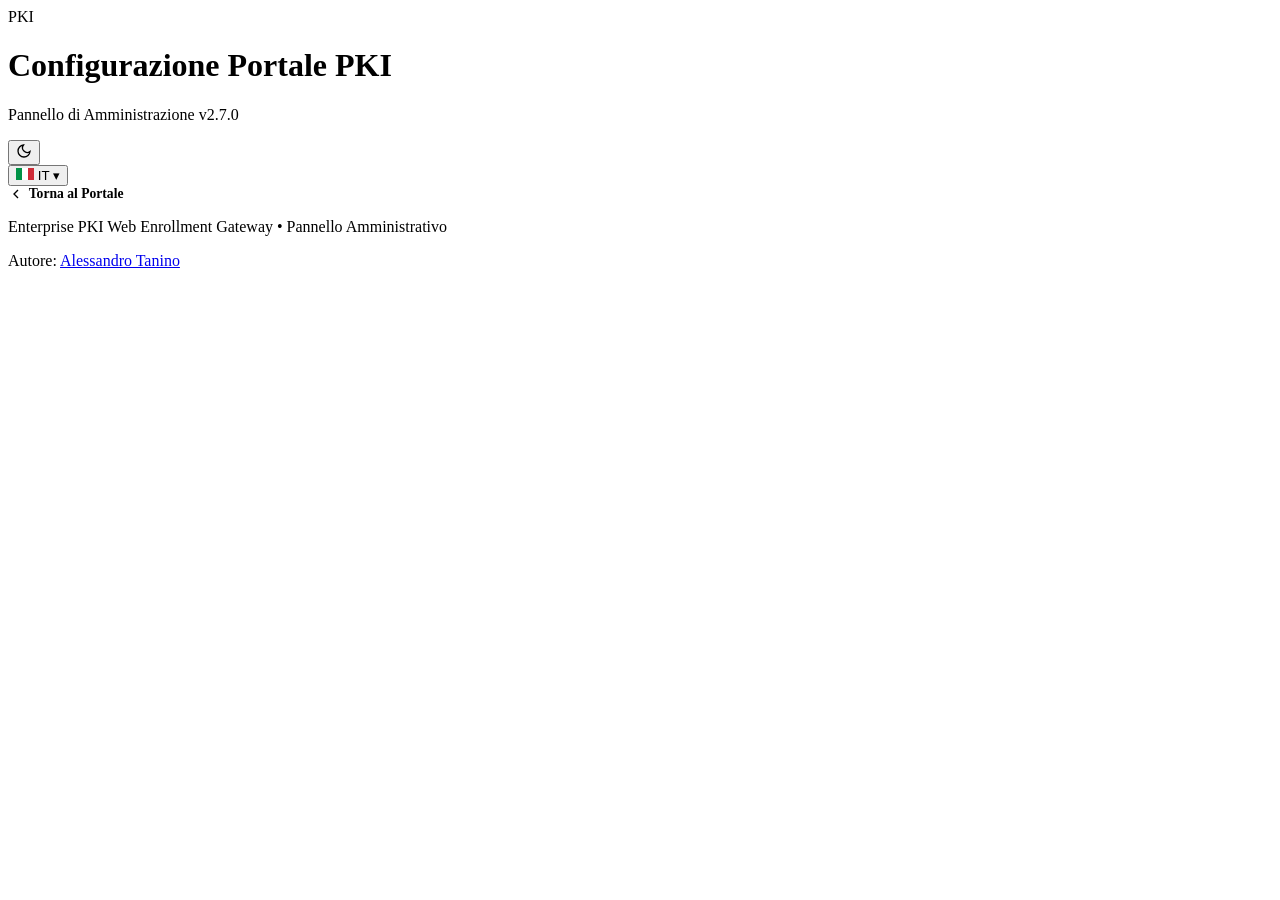
==== commit dca9e48a: "feat(storage): aggiunta migrazione dati da JSON a SQLite/PostgreSQL e aggiornamenti i18n/installer" ====
--- a/wwwroot/admin.html
+++ b/wwwroot/admin.html
@@ -6,8 +6,8 @@
   <title>PKI Portal - Configurazione Amministratore</title>
   <link rel="preload" href="/fonts/titillium-web-v19-latin_latin-ext-regular.woff2" as="font" type="font/woff2" crossorigin>
   <link rel="preload" href="/fonts/titillium-web-v19-latin_latin-ext-600.woff2" as="font" type="font/woff2" crossorigin>
-  <script src="/js/theme-init.js?v=2.6.1"></script>
-  <link rel="stylesheet" href="/css/styles.css?v=2.6.1">
+  <script src="/js/theme-init.js?v=2.7.0"></script>
+  <link rel="stylesheet" href="/css/styles.css?v=2.7.0">
   <style>
     .admin-container { max-width: 1440px; margin: 2rem auto; padding: 0 2rem; }
     .admin-header { display: flex; justify-content: space-between; align-items: center; margin-bottom: 1.5rem; }
@@ -78,7 +78,7 @@
     .status-rejected { background: #fee2e2; color: #991b1b; }
     .cert-view-box { margin-top: 1rem; background: var(--gray-50); border: 1px solid var(--gray-200); border-radius: var(--radius); padding: 0.75rem; font-family: monospace; font-size: 0.8rem; white-space: pre-wrap; word-break: break-all; max-height: 200px; overflow-y: auto; display: none; }
   </style>
-  <script src="/js/i18n.js?v=2.6.1"></script>
+  <script src="/js/i18n.js?v=2.7.0"></script>
 </head>
 <body>
   <header class="navbar">
@@ -86,7 +86,7 @@
       <div class="brand-icon">PKI</div>
       <div class="brand-text">
         <h1 data-i18n="admin_panel_title">Configurazione Portale PKI</h1>
-        <p><span data-i18n="admin_panel_sub">Pannello di Amministrazione</span> <span class="brand-version">v2.6.1</span></p>
+        <p><span data-i18n="admin_panel_sub">Pannello di Amministrazione</span> <span class="brand-version">v2.7.0</span></p>
       </div>
     </div>
     <div class="nav-actions">
@@ -168,6 +168,9 @@
       <button type="button" class="tab-btn" id="tab-btn-acme" data-tab="pane-acme">
         <span data-i18n="tab_acme">🤖 Server ACME</span>
       </button>
+      <button type="button" class="tab-btn" id="tab-btn-migration" data-tab="pane-migration">
+        <span data-i18n="tab_migration">💾 Backup &amp; Migrazione</span>
+      </button>
     </nav>
 
     <!-- PANE 1: Richieste Certificato in Attesa / Storico -->
@@ -319,12 +322,12 @@
         <div style="margin-bottom: 0.75rem;">
           <label for="acme-validation-mode" style="font-size:0.85rem; font-weight:600; color:var(--gray-700); display:block; margin-bottom:0.4rem;" data-i18n="acme_field_validation_mode">Modalità Validazione</label>
           <select id="acme-validation-mode" class="form-control" style="width:100%;">
-            <option value="Http01">Http01 — Verifica HTTP reale (RFC 8555, porta 80)</option>
-            <option value="AutoApprove">AutoApprove — Auto-approvazione (lab / reti isolate)</option>
-            <option value="Http01WithAutoFallback">Http01WithAutoFallback — HTTP con fallback auto</option>
+            <option value="Http01" data-i18n="acme_opt_val_http01">Http01 — Verifica HTTP reale (RFC 8555, porta 80)</option>
+            <option value="AutoApprove" data-i18n="acme_opt_val_autoapprove">AutoApprove — Auto-approvazione (lab / reti isolate)</option>
+            <option value="Http01WithAutoFallback" data-i18n="acme_opt_val_fallback">Http01WithAutoFallback — HTTP con fallback auto</option>
           </select>
         </div>
-        <small style="padding: 0 0 0.75rem 188px; display:block; opacity:0.7;" data-i18n="acme_hint_validation_mode">In reti micro-segmentate o DMZ strette, usare <strong>AutoApprove</strong> se il server non può contattare i client sulla porta HTTP.</small>
+        <small style="padding: 0 0 0.75rem 188px; display:block; opacity:0.7;" data-i18n="acme_hint_validation_mode" data-i18n-html="rich">In reti micro-segmentate o DMZ strette, usare <strong>AutoApprove</strong> se il server non può contattare i client sulla porta HTTP.</small>
 
         <div class="field-row">
           <label for="acme-http-port" data-i18n="acme_field_http_port">Porta HTTP Challenge</label>
@@ -351,7 +354,7 @@
           <label for="acme-allowed-domains" data-i18n="acme_field_allowed_domains">Domini Emittibili (Allowlist)</label>
           <input type="text" id="acme-allowed-domains" class="form-control" placeholder="vd.ld, app.corp.it, …">
         </div>
-        <small style="padding: 0 0 0.75rem 188px; display:block; opacity:0.7;" data-i18n="acme_hint_allowed_domains">
+        <small style="padding: 0 0 0.75rem 188px; display:block; opacity:0.7;" data-i18n="acme_hint_allowed_domains" data-i18n-html="rich">
           Elenco separato da virgole dei domini (o zone DNS) emittibili via ACME; un nome è ammesso se coincide con una voce o è suo subdominio.
           <strong>Obbligatorio con AutoApprove</strong>: senza allowlist, la modalità AutoApprove verrebbe rifiutata per evitare l'emissione di certificati per nomi arbitrari. Lasciare vuoto per non imporre restrizioni (modalità Http01).
         </small>
@@ -397,6 +400,101 @@
         </button>
       </div>
     </div>
+
+    <!-- PANE 4: Backup e Migrazione -->
+    <div class="tab-pane" id="pane-migration">
+      
+      <!-- Info banner -->
+      <div class="card" style="border-left: 4px solid var(--primary); margin-bottom: 1.5rem;">
+        <div style="display: flex; gap: 1rem; align-items: flex-start;">
+          <div style="font-size: 1.8rem; line-height: 1;">🛡️</div>
+          <div>
+            <h3 style="margin: 0 0 0.5rem 0; font-size: 1.05rem;" data-i18n="migration_info_title">Migrazione Server &amp; Cambio Account Application Pool</h3>
+            <p style="margin: 0; font-size: 0.9rem; color: var(--gray-600); line-height: 1.5;" data-i18n="migration_info_desc">
+              Le chiavi private a riposo sono protette tramite Windows DPAPI legato all'identità o alla macchina corrente. 
+              Questa procedura consente di esportare in modo sicuro tutte le richieste, le chiavi private e i dati ACME all'interno di un pacchetto compresso cifrato con AES-256-GCM e PBKDF2 (600.000 iterazioni). 
+              Al ripristino sul nuovo server o account, le chiavi verranno automaticamente ricifrate con il nuovo provider locale.
+            </p>
+          </div>
+        </div>
+      </div>
+
+      <div style="display: grid; grid-template-columns: repeat(auto-fit, minmax(360px, 1fr)); gap: 1.5rem; margin-bottom: 2rem;">
+        
+        <!-- CARD 1: Esportazione Backup -->
+        <div class="card" style="display: flex; flex-direction: column;">
+          <div class="section-title">
+            <svg width="20" height="20" viewBox="0 0 24 24" fill="none" stroke="currentColor" stroke-width="2"><path d="M21 15v4a2 2 0 0 1-2 2H5a2 2 0 0 1-2-2v-4"/><polyline points="7 10 12 15 17 10"/><line x1="12" y1="15" x2="12" y2="3"/></svg>
+            <span data-i18n="migration_export_title">Esporta Pacchetto di Migrazione</span>
+          </div>
+          <p style="font-size: 0.88rem; color: var(--gray-600); margin-bottom: 1.25rem;" data-i18n="migration_export_desc">
+            Genera un archivio binario (.pkibak) cifrato con passphrase. Le chiavi private vengono decifrate in RAM dal provider locale e ricifrate nel pacchetto.
+          </p>
+          
+          <form id="form-export-migration" onsubmit="return false;" style="display: flex; flex-direction: column; gap: 1rem; flex: 1;">
+            <div class="form-group" style="margin-bottom: 0;">
+              <label for="export-passphrase" data-i18n="migration_passphrase_label">Passphrase di Cifratura (min. 12 caratteri):</label>
+              <input type="password" id="export-passphrase" class="form-control" autocomplete="new-password" required minlength="12" placeholder="Inserisci una passphrase robusta...">
+            </div>
+            
+            <div class="form-group" style="margin-bottom: 0;">
+              <label for="export-passphrase-confirm" data-i18n="migration_passphrase_confirm_label">Conferma Passphrase:</label>
+              <input type="password" id="export-passphrase-confirm" class="form-control" autocomplete="new-password" required minlength="12" placeholder="Ripeti la passphrase...">
+            </div>
+
+            <div style="font-size: 0.8rem; color: var(--gray-500); display: flex; align-items: center; gap: 0.4rem;">
+              <svg width="14" height="14" viewBox="0 0 24 24" fill="none" stroke="currentColor" stroke-width="2"><circle cx="12" cy="12" r="10"/><line x1="12" y1="16" x2="12" y2="12"/><line x1="12" y1="8" x2="12.01" y2="8"/></svg>
+              <span data-i18n="migration_passphrase_hint">Conserva questa passphrase: sarà indispensabile per decifrare l'archivio.</span>
+            </div>
+
+            <div style="margin-top: auto; padding-top: 1rem;">
+              <button type="button" class="btn btn-primary" id="btn-export-migration" style="width: 100%; justify-content: center; padding: 0.75rem;">
+                <svg width="18" height="18" viewBox="0 0 24 24" fill="none" stroke="currentColor" stroke-width="2"><path d="M21 15v4a2 2 0 0 1-2 2H5a2 2 0 0 1-2-2v-4"/><polyline points="7 10 12 15 17 10"/><line x1="12" y1="15" x2="12" y2="3"/></svg>
+                <span data-i18n="btn_export_migration">Esporta e Scarica Backup (.pkibak)</span>
+              </button>
+            </div>
+          </form>
+        </div>
+
+        <!-- CARD 2: Importazione Backup -->
+        <div class="card" style="display: flex; flex-direction: column;">
+          <div class="section-title">
+            <svg width="20" height="20" viewBox="0 0 24 24" fill="none" stroke="currentColor" stroke-width="2"><path d="M21 15v4a2 2 0 0 1-2 2H5a2 2 0 0 1-2-2v-4"/><polyline points="17 8 12 3 7 8"/><line x1="12" y1="3" x2="12" y2="15"/></svg>
+            <span data-i18n="migration_import_title">Ripristina / Importa Pacchetto</span>
+          </div>
+          <p style="font-size: 0.88rem; color: var(--gray-600); margin-bottom: 1.25rem;" data-i18n="migration_import_desc">
+            Carica un file .pkibak precedentemente esportato. I record verranno decifrati e le chiavi ricifrate a riposo con la DPAPI locale della macchina corrente.
+          </p>
+
+          <form id="form-import-migration" onsubmit="return false;" style="display: flex; flex-direction: column; gap: 1rem; flex: 1;">
+            <div class="form-group" style="margin-bottom: 0;">
+              <label for="import-file" data-i18n="migration_file_label">File di Backup (.pkibak):</label>
+              <input type="file" id="import-file" class="form-control" accept=".pkibak,.bin,.enc" required>
+            </div>
+
+            <div class="form-group" style="margin-bottom: 0;">
+              <label for="import-passphrase" data-i18n="migration_import_passphrase_label">Passphrase di Decifratura:</label>
+              <input type="password" id="import-passphrase" class="form-control" autocomplete="current-password" required placeholder="Inserisci la passphrase del backup...">
+            </div>
+
+            <div style="display: flex; align-items: center; gap: 0.5rem; margin-top: 0.25rem;">
+              <input type="checkbox" id="import-merge" checked style="width: auto; cursor: pointer;">
+              <label for="import-merge" style="margin: 0; font-size: 0.88rem; cursor: pointer;" data-i18n="migration_merge_label">Unisci ai dati esistenti (Merge) senza eliminare altri record</label>
+            </div>
+
+            <div id="import-result-box" style="display: none; padding: 0.75rem 1rem; border-radius: var(--radius); font-size: 0.88rem;"></div>
+
+            <div style="margin-top: auto; padding-top: 1rem;">
+              <button type="button" class="btn btn-primary" id="btn-import-migration" style="width: 100%; justify-content: center; padding: 0.75rem;">
+                <svg width="18" height="18" viewBox="0 0 24 24" fill="none" stroke="currentColor" stroke-width="2"><path d="M21 15v4a2 2 0 0 1-2 2H5a2 2 0 0 1-2-2v-4"/><polyline points="17 8 12 3 7 8"/><line x1="12" y1="3" x2="12" y2="15"/></svg>
+                <span data-i18n="btn_import_migration">Importa e Ricifra Dati</span>
+              </button>
+            </div>
+          </form>
+        </div>
+
+      </div>
+    </div>
   <!-- Toast Notification -->
   <div id="toast" class="toast"></div>
 
@@ -405,6 +503,6 @@
     <p class="footer-author"><span data-i18n="footer_author_label">Autore:</span> <a href="mailto:alessandro.tanino@hotmail.com">Alessandro Tanino</a></p>
   </footer>
 
-  <script src="/js/admin.js?v=2.6.1"></script>
+  <script src="/js/admin.js?v=2.7.0"></script>
 </body>
 </html>
